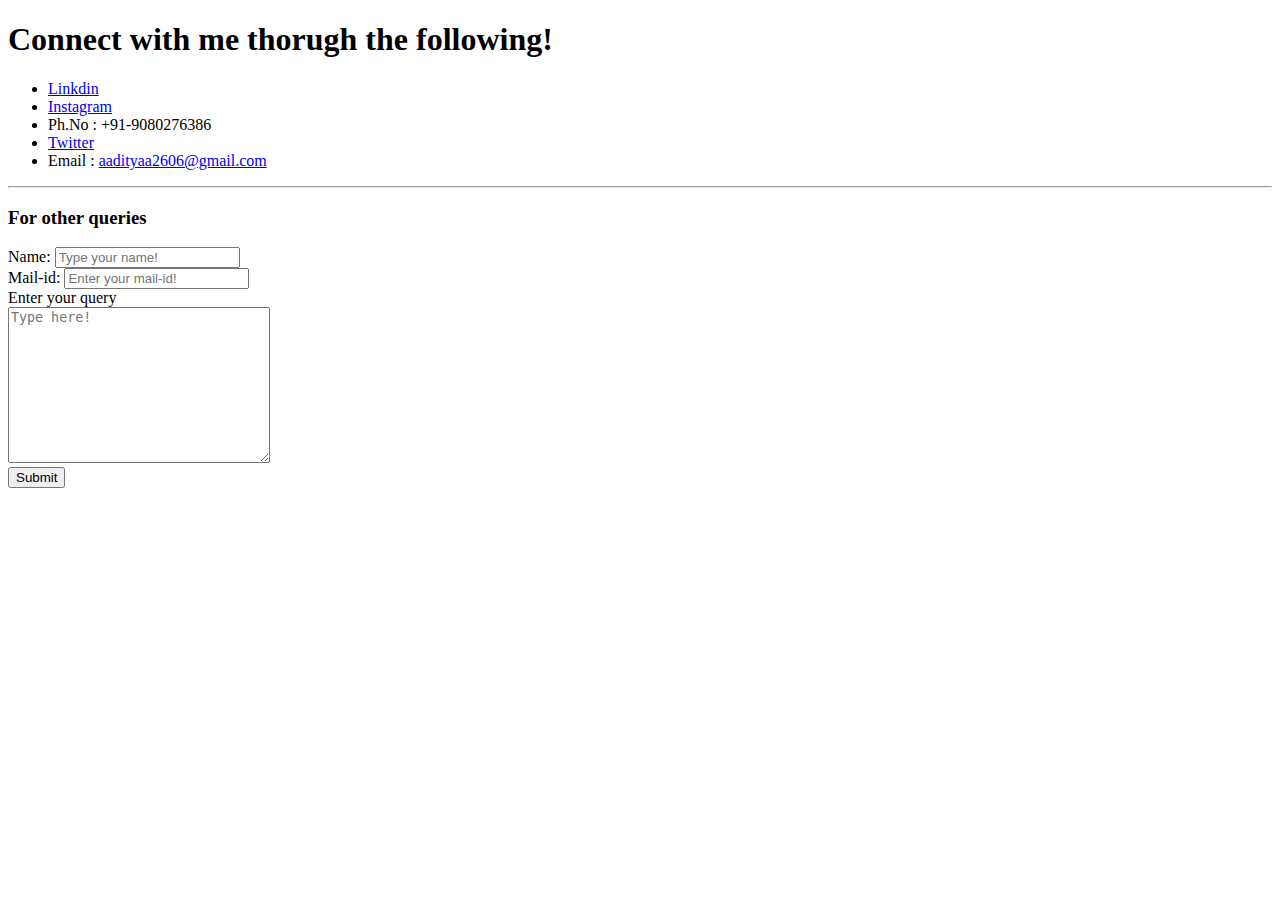
==== contactme.html @ 752a5e23 "Added CV website SC" ====
<!DOCTYPE html>
<html lang="en">

<head>
    <meta charset="UTF-8">
    <meta http-equiv="X-UA-Compatible" content="IE=edge">
    <meta name="viewport" content="width=device-width, initial-scale=1.0">
    <title>Contacts</title>
</head>

<body>
    <h1>Connect with me thorugh the following!</h1>
    <ul>
        <li><a href="https://www.linkedin.com/in/aadityaa2606/">Linkdin</a></li>
        <li><a href="https://www.instagram.com/aadityaa2606/">Instagram</a></li>
        <li>Ph.No : +91-9080276386</li>
        <li><a href="https://twitter.com/Aadityaa_2606">Twitter</a></li>
        <li>Email : <a href="mailto: aadityaa2606@gmail.com">aadityaa2606@gmail.com</a></li>
    </ul>
    <hr size="2">
    <h3>For other queries</h3>
    <form action="mailto:aadityaa2606@gmail.com" method="post" enctype="text/plain">
        <label for="txt">Name:</label>
        <input type="text" id="txt" placeholder="Type your name!">
        <br>
        <label for="email">Mail-id:</label>
        <input type="email" id="email" placeholder="Enter your mail-id!">
        <br>
        <label for="qry">Enter your query</label>
        <br>
        <textarea name="query" id="qry" cols="30" rows="10" placeholder="Type here!"></textarea>
        <br>
        <input type="submit" name="sub" id="sub">


    </form>
</body>

</html>
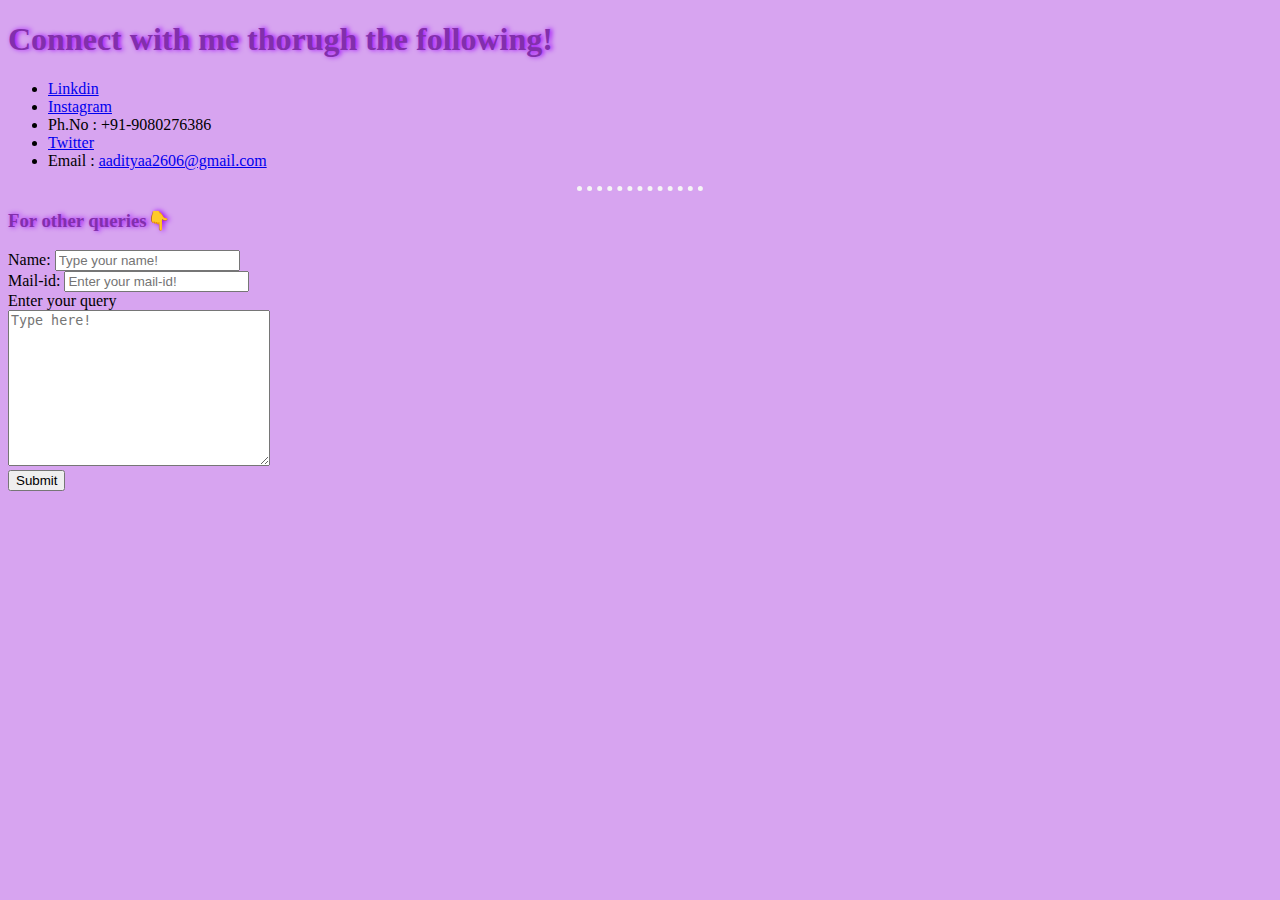
==== commit c7ba5b89: "CSS updates" ====
--- a/contactme.html
+++ b/contactme.html
@@ -6,6 +6,7 @@
     <meta http-equiv="X-UA-Compatible" content="IE=edge">
     <meta name="viewport" content="width=device-width, initial-scale=1.0">
     <title>Contacts</title>
+    <link rel="stylesheet" href="css/styles.css">
 </head>
 
 <body>
@@ -18,7 +19,7 @@
         <li>Email : <a href="mailto: aadityaa2606@gmail.com">aadityaa2606@gmail.com</a></li>
     </ul>
     <hr size="2">
-    <h3>For other queries</h3>
+    <h3>For other queries👇</h3>
     <form action="mailto:aadityaa2606@gmail.com" method="post" enctype="text/plain">
         <label for="txt">Name:</label>
         <input type="text" id="txt" placeholder="Type your name!">
--- a/css/styles.css
+++ b/css/styles.css
@@ -0,0 +1,40 @@
+body {
+    background-color: rgb(215, 164, 240);
+}
+
+hr {
+    background-color: rgb(215, 164, 240);
+    border-style: none;
+    border-top-style: dotted;
+    border-color: whitesmoke;
+    border-width: 5px;
+    width: 10%;
+}
+
+h1 {
+    color: rgb(130, 47, 172);
+    text-shadow: 2px 0px 5px rgb(158, 0, 250);
+}
+
+h1:hover {
+    font-size: 300%;
+}
+
+h3 {
+    color: rgb(130, 47, 172);
+    text-shadow: 2px 0px 5px rgb(158, 0, 250);   
+}
+
+h3:hover {
+    font-size: 200%;
+}
+p {
+    text-shadow: 2px 2px 6px rgb(0, 0, 0);
+    font-family: 'Lucida Sans', 'Lucida Sans Regular', 'Lucida Grande', 'Lucida Sans Unicode', Geneva, Verdana, sans-serif;
+}
+
+.MINE:hover {
+    -webkit-filter: grayscale(100%) blur(3px);
+    filter: grayscale(100%) blur(3px);
+}
+
